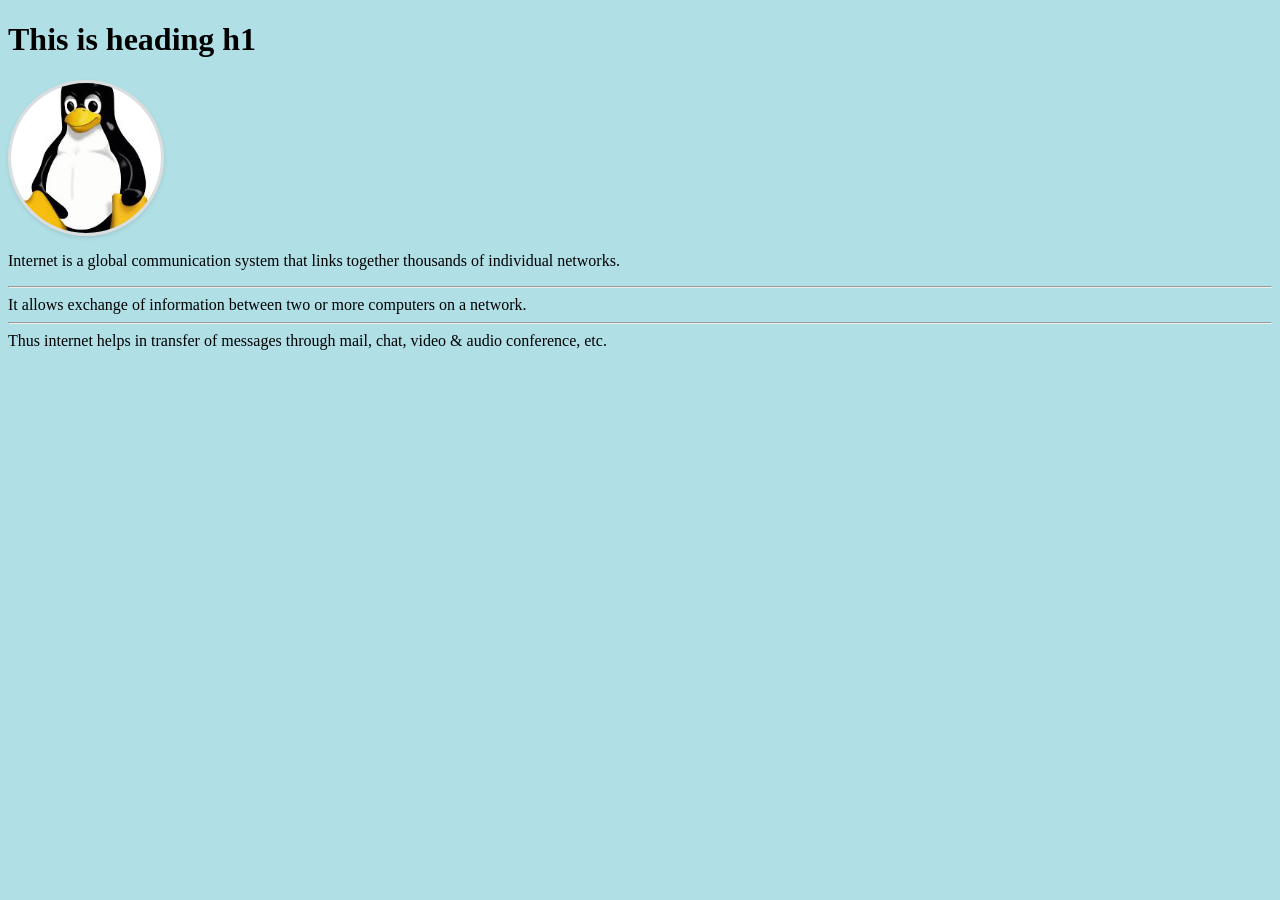
==== lab1.html @ a45829c1 "added file to github" ====
<!DOCTYPE html>
<html>

    <head>
        <style>
.circular-frame {
  width: 150px;
  height: 150px;
  border-radius: 50%;
  overflow: hidden;
  border: 3px solid #ddd; /* A subtle frame */
  box-shadow: 0 2px 4px rgba(0, 0, 0, 0.1);
}

.circular-frame img {
  width: 100%;
  height: 100%;
  object-fit: cover;
}
</style>
        <title>Omkar Shinde - FY(EnTC) Student</title>
    </head>
    <body style="background-color:powderblue;">
        <h1>This is heading h1</h1>

        <div class="circular-frame">
            <img direction = topbottom src="linux.jpg"
            alt="Linux">
        </div>
        
        <p>
            Internet is a global communication system that links together thousands of individual networks.<br/>
            <hr/>
             It allows exchange of information between two or more computers on a network.<br/> 
            <hr/>
             Thus internet helps in transfer of messages through mail, chat, video & audio conference, etc.
        </p>
    </body>
</html>
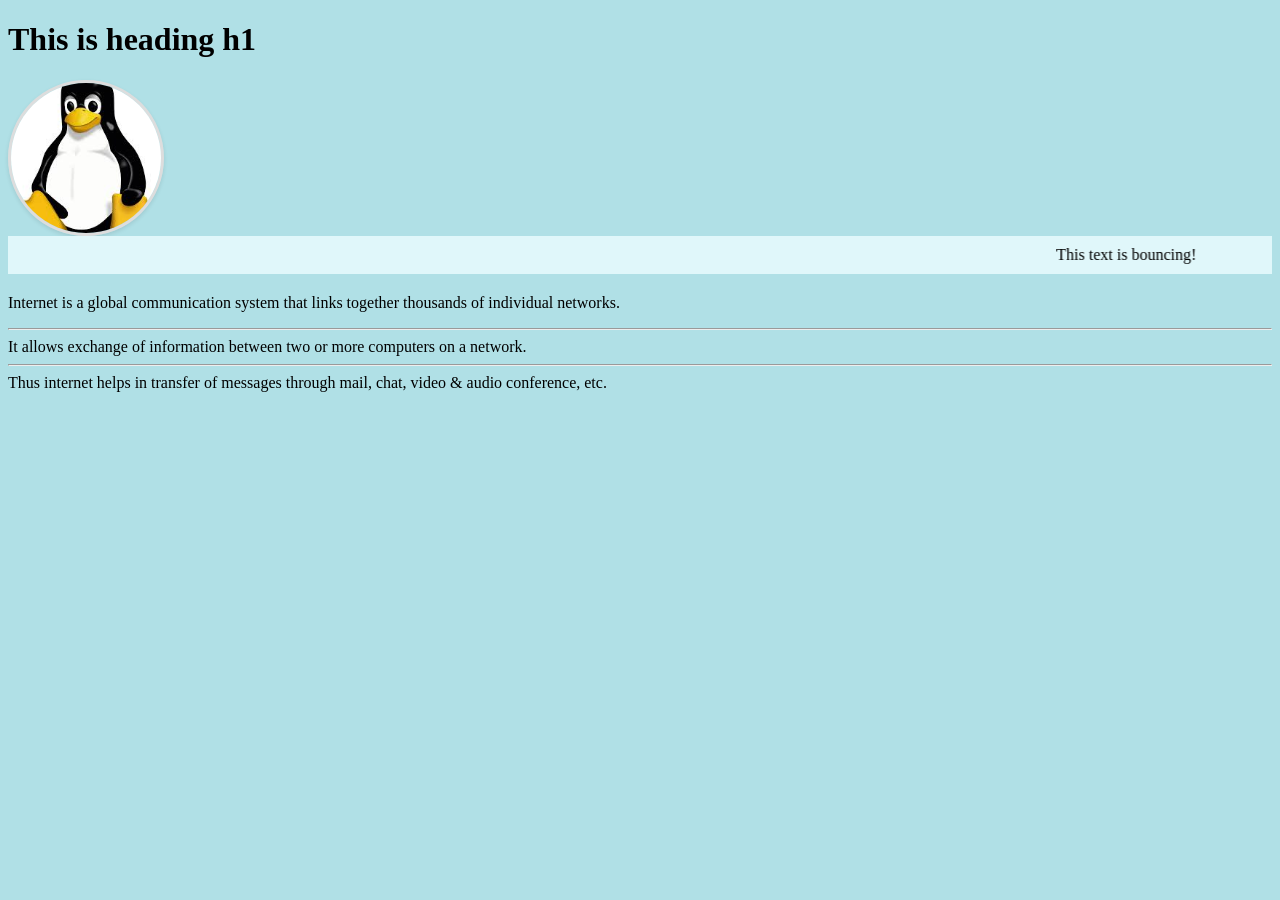
==== commit a11ad4ca: "added merquee bouncing" ====
--- a/lab1.html
+++ b/lab1.html
@@ -27,7 +27,9 @@
             <img direction = topbottom src="linux.jpg"
             alt="Linux">
         </div>
-        
+        <marquee behavior="alternate" scrollamount="5" bgcolor="#e0f7fa" style="padding: 10px;">
+            This text is bouncing!
+        </marquee>
         <p>
             Internet is a global communication system that links together thousands of individual networks.<br/>
             <hr/>
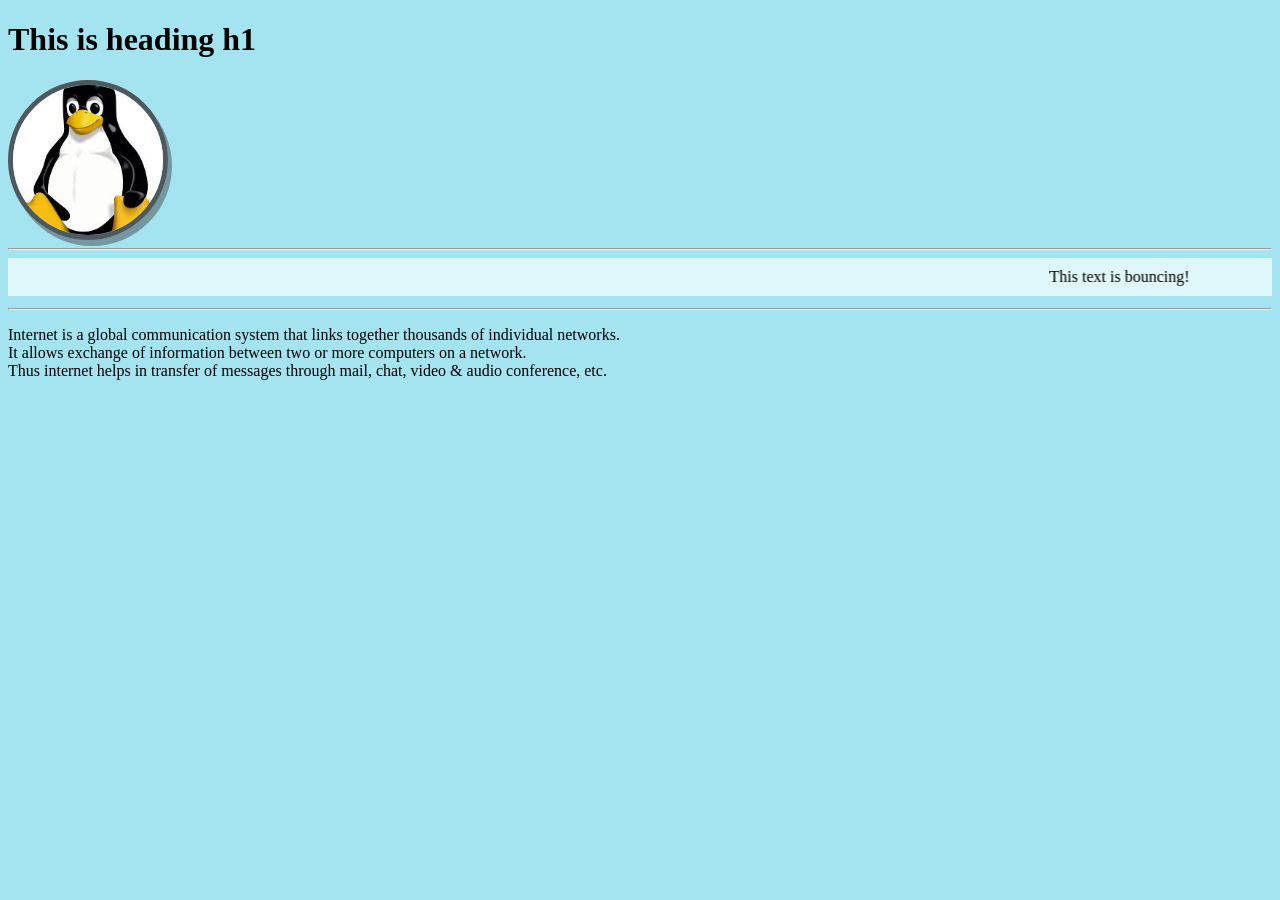
==== commit 7b3a4218: "added favicon and border to image" ====
--- a/lab1.html
+++ b/lab1.html
@@ -8,8 +8,8 @@
   height: 150px;
   border-radius: 50%;
   overflow: hidden;
-  border: 3px solid #ddd; /* A subtle frame */
-  box-shadow: 0 2px 4px rgba(0, 0, 0, 0.1);
+  border: 5px solid #1f0909a2; /* A subtle frame */
+  box-shadow:  4px 6px rgba(55, 53, 53, 0.437);
 }
 
 .circular-frame img {
@@ -18,24 +18,25 @@
   object-fit: cover;
 }
 </style>
+    <link rel="icon" type="image/jpg" href="allimages/linux.jpg">
         <title>Omkar Shinde - FY(EnTC) Student</title>
     </head>
-    <body style="background-color:powderblue;">
+    <body style="background-color:rgb(164, 228, 241);">
         <h1>This is heading h1</h1>
-
         <div class="circular-frame">
-            <img direction = topbottom src="linux.jpg"
+            <img direction = topbottom src="allimages/linux.jpg"
             alt="Linux">
         </div>
+        <hr>
         <marquee behavior="alternate" scrollamount="5" bgcolor="#e0f7fa" style="padding: 10px;">
             This text is bouncing!
         </marquee>
+        <hr/>
         <p>
             Internet is a global communication system that links together thousands of individual networks.<br/>
-            <hr/>
              It allows exchange of information between two or more computers on a network.<br/> 
-            <hr/>
              Thus internet helps in transfer of messages through mail, chat, video & audio conference, etc.
         </p>
+
     </body>
 </html>
